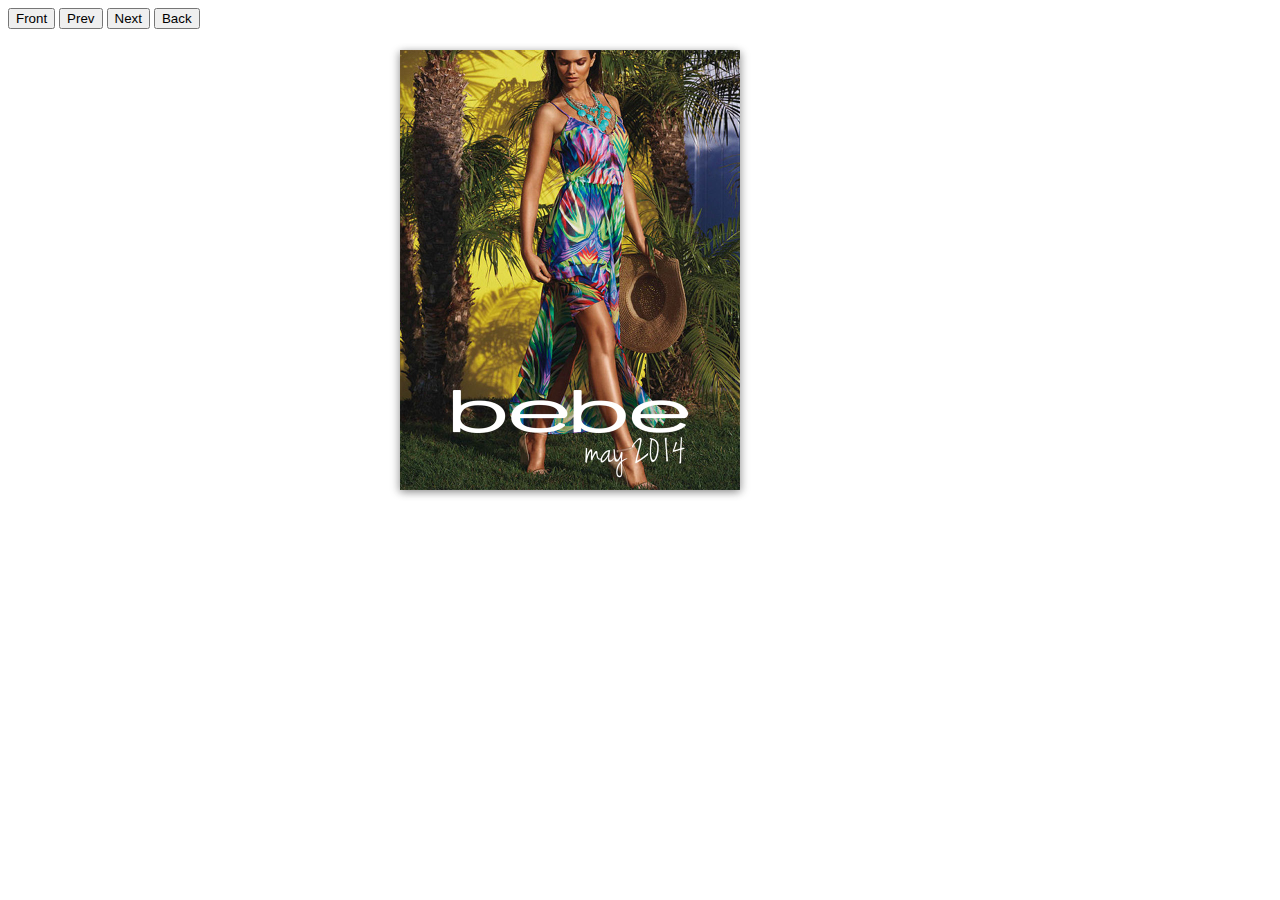
==== jquery/index.html @ e2c91200 "initial commit" ====
<html class=''>
<head>
	<link type="text/css" rel="stylesheet" href="book.css">
	<script src="lib/jquery.min.js"></script>
	<script src="lib/jquery-ui-1.10.4/js/jquery-ui-1.10.4.custom.min.js"></script>
	<script src="lib/jquery.transition.js/jquery.transition.js"></script>
	<script src="lib/jquery.transform.js/jquery.transform2d.js"></script>
	<script src="lib/jquery.transform.js/jquery.transform3d.js"></script>
	<script src="Browser.js"></script>
		<script src="$.js"></script>
	<script src="native.js"></script>
</head>
<body>
	<button onclick='book.showFrontCover()'>Front</button>
	<button onclick='book.showPrevPage()'>Prev</button>
	<button onclick='book.showNextPage()'>Next</button>
	<button onclick='book.showBackCover()'>Back</button>
<!--
	<button onclick='$("body").setClass("fan1")'>Fan 1</button>
	<button onclick='$("body").setClass("fan2")'>Fan 2</button>
-->
	<script src="book.js"></script>
</body>
</html>
---- jquery/book.css ----
book{position:absolute;display:block;left:400px;top:50px;width:340px;height:440px;-webkit-perspective:2000px;-moz-perspective:2000px;-ms-perspective:2000px;perspective:2000px;perspective-origin:left center}
page{position:absolute;left:0;top:0;width:340px;height:440px;-webkit-transform-style:preserve-3d;-moz-transform-style:preserve-3d;-ms-transform-style:preserve-3d;transform-style:preserve-3d;-webkit-transform-origin:left top 0;-moz-transform-origin:left top 0;-ms-transform-origin:left top 0;transform-origin:left top 0;-webkit-transform:rotateY(0deg);-moz-transform:rotateY(0deg);-ms-transform:rotateY(0deg);transform:rotateY(0deg);-webkit-transition:-webkit-transform .5s 0s,z-index .1s .1s;-moz-transition:-moz-transform .5s 0s,z-index .1s .1s;-ms-transition:-ms-transform .5s 0s,z-index .1s .1s;transition:transform .5s 0s,z-index .1s .1s}
side{display:block;position:absolute;left:0;top:0;width:340px;height:440px;-webkit-background-size:100% 100%;-moz-background-size:100% 100%;-ms-background-size:100% 100%;background-size:100% 100%;-webkit-backface-visibility:hidden;-moz-backface-visibility:hidden;-ms-backface-visibility:hidden;backface-visibility:hidden;-webkit-touch-callout:none;-webkit-user-select:none;-moz-user-select:none;-ms-user-select:none;user-select:none}
page.active{box-shadow:0 2px 5px rgba(0,0,0,.25)}
page.frontCover{display:block!important;box-shadow:2px 2px 8px rgba(0,0,0,.25)}
page.frontCover.active{box-shadow:2px 2px 8px rgba(0,0,0,.25),0 2px 5px rgba(0,0,0,.25)}
page.backCover{display:block!important;box-shadow:-2px 2px 8px rgba(0,0,0,.25)}
page.backCover.active{box-shadow:-2px 2px 8px rgba(0,0,0,.25),0 2px 5px rgba(0,0,0,.25)}
side:after{position:absolute;top:0;width:5%;height:100%;content:' '}
side.front{z-index:2}
side.front:after{left:0;background-image:linear-gradient(left,rgba(0,0,0,.1)0,rgba(0,0,0,0)100%);background-image:-moz-linear-gradient(left,rgba(0,0,0,.1)0,rgba(0,0,0,0)100%);background-image:-webkit-linear-gradient(left,rgba(0,0,0,.1)0,rgba(0,0,0,0)100%)}
side.back{-webkit-transform:rotateY(180deg);-moz-transform:rotateY(180deg);-ms-transform:rotateY(180deg);transform:rotateY(180deg)}
side.back:after{right:0;background-image:linear-gradient(right,rgba(0,0,0,.1)0,rgba(0,0,0,0)100%);background-image:-moz-linear-gradient(right,rgba(0,0,0,.1)0,rgba(0,0,0,0)100%);background-image:-webkit-linear-gradient(right,rgba(0,0,0,.1)0,rgba(0,0,0,0)100%)}
body.flip01 .pp1,body.flip02 .pp2{-webkit-transform:rotateY(-181deg);-moz-transform:rotateY(-181deg);-ms-transform:rotateY(-181deg);transform:rotateY(-181deg)}
body.flip02 .pp2{z-index:102}
body.flip03 .pp3{-webkit-transform:rotateY(-181deg);-moz-transform:rotateY(-181deg);-ms-transform:rotateY(-181deg);transform:rotateY(-181deg);z-index:103}
body.flip04 .pp4{-webkit-transform:rotateY(-181deg);-moz-transform:rotateY(-181deg);-ms-transform:rotateY(-181deg);transform:rotateY(-181deg);z-index:104}
body.flip05 .pp5{-webkit-transform:rotateY(-181deg);-moz-transform:rotateY(-181deg);-ms-transform:rotateY(-181deg);transform:rotateY(-181deg);z-index:105}
body.flip06 .pp6{-webkit-transform:rotateY(-181deg);-moz-transform:rotateY(-181deg);-ms-transform:rotateY(-181deg);transform:rotateY(-181deg);z-index:106}
body.flip07 .pp7{-webkit-transform:rotateY(-181deg);-moz-transform:rotateY(-181deg);-ms-transform:rotateY(-181deg);transform:rotateY(-181deg);z-index:107}
body.flip08 .pp8{-webkit-transform:rotateY(-181deg);-moz-transform:rotateY(-181deg);-ms-transform:rotateY(-181deg);transform:rotateY(-181deg);z-index:108}
body.flip09 .pp9{-webkit-transform:rotateY(-181deg);-moz-transform:rotateY(-181deg);-ms-transform:rotateY(-181deg);transform:rotateY(-181deg);z-index:109}
body.flip10 .pp10{-webkit-transform:rotateY(-181deg);-moz-transform:rotateY(-181deg);-ms-transform:rotateY(-181deg);transform:rotateY(-181deg);z-index:110}
body.fan1 .pp1{-webkit-transform:rotateY(-180deg);-moz-transform:rotateY(-180deg);-ms-transform:rotateY(-180deg);transform:rotateY(-180deg);z-index:1}
body.fan1 .pp2{-webkit-transform:rotateY(-150deg);-moz-transform:rotateY(-150deg);-ms-transform:rotateY(-150deg);transform:rotateY(-150deg);z-index:2}
body.fan1 .pp3{-webkit-transform:rotateY(-120deg);-moz-transform:rotateY(-120deg);-ms-transform:rotateY(-120deg);transform:rotateY(-120deg)}
body.fan1 .pp4{-webkit-transform:rotateY(-60deg);-moz-transform:rotateY(-60deg);-ms-transform:rotateY(-60deg);transform:rotateY(-60deg)}
body.fan1 .pp5{-webkit-transform:rotateY(-30deg);-moz-transform:rotateY(-30deg);-ms-transform:rotateY(-30deg);transform:rotateY(-30deg)}
body.fan1 .pp6{-webkit-transform:rotateY(0deg);-moz-transform:rotateY(0deg);-ms-transform:rotateY(0deg);transform:rotateY(0deg)}
body.fan2 .pp1{-webkit-transform:rotateY(-180deg);-moz-transform:rotateY(-180deg);-ms-transform:rotateY(-180deg);transform:rotateY(-180deg);z-index:1}
body.fan2 .pp2{-webkit-transform:rotateY(-165deg);-moz-transform:rotateY(-165deg);-ms-transform:rotateY(-165deg);transform:rotateY(-165deg);z-index:2}
body.fan2 .pp3{-webkit-transform:rotateY(-150deg);-moz-transform:rotateY(-150deg);-ms-transform:rotateY(-150deg);transform:rotateY(-150deg);z-index:3}
body.fan2 .pp4{-webkit-transform:rotateY(-135deg);-moz-transform:rotateY(-135deg);-ms-transform:rotateY(-135deg);transform:rotateY(-135deg)}
body.fan2 .pp5{-webkit-transform:rotateY(-45deg);-moz-transform:rotateY(-45deg);-ms-transform:rotateY(-45deg);transform:rotateY(-45deg)}
body.fan2 .pp6{-webkit-transform:rotateY(-30deg);-moz-transform:rotateY(-30deg);-ms-transform:rotateY(-30deg);transform:rotateY(-30deg)}
body.fan2 .pp7{-webkit-transform:rotateY(-15deg);-moz-transform:rotateY(-15deg);-ms-transform:rotateY(-15deg);transform:rotateY(-15deg)}
body.fan2 .pp8{-webkit-transform:rotateY(0deg);-moz-transform:rotateY(0deg);-ms-transform:rotateY(0deg);transform:rotateY(0deg)}
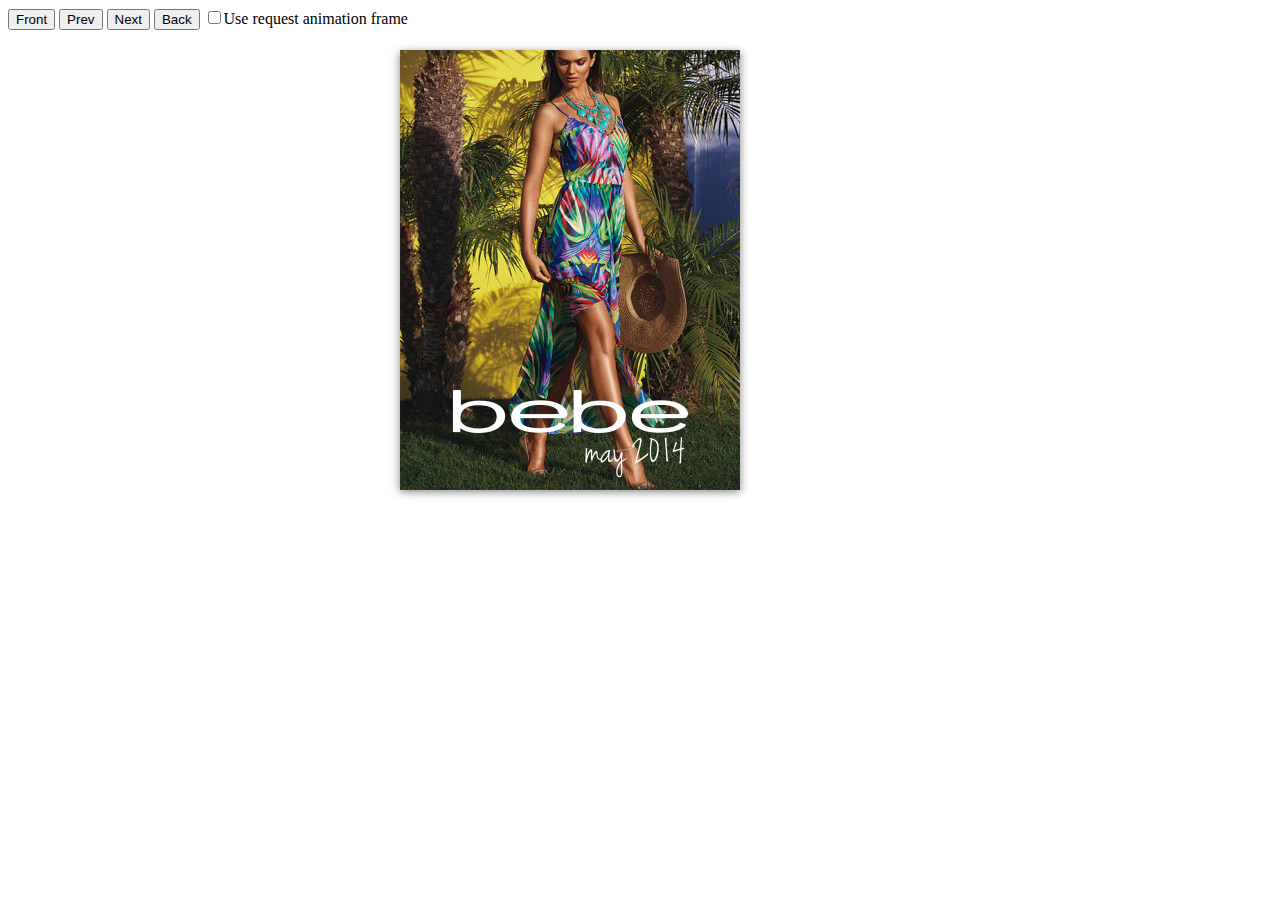
==== commit 943cf6d5: "initial commit" ====
--- a/jquery/index.html
+++ b/jquery/index.html
@@ -1,23 +1,27 @@
 <html class=''>
 <head>
+	<title>jQuery Flipper</title>
+	<meta name="viewport" content="width=device-width, initial-scale=1.0, maximum-scale=1.0, user-scalable=no, minimal-ui" />
 	<link type="text/css" rel="stylesheet" href="book.css">
 	<script src="lib/jquery.min.js"></script>
 	<script src="lib/jquery-ui-1.10.4/js/jquery-ui-1.10.4.custom.min.js"></script>
 	<script src="lib/jquery.transition.js/jquery.transition.js"></script>
 	<script src="lib/jquery.transform.js/jquery.transform2d.js"></script>
 	<script src="lib/jquery.transform.js/jquery.transform3d.js"></script>
+	<script src="lib/toe.min.js"></script>
 	<script src="Browser.js"></script>
 		<script src="$.js"></script>
 	<script src="native.js"></script>
 </head>
 <body>
-	<button onclick='book.showFrontCover()'>Front</button>
-	<button onclick='book.showPrevPage()'>Prev</button>
-	<button onclick='book.showNextPage()'>Next</button>
-	<button onclick='book.showBackCover()'>Back</button>
+	<button onmousedown='book.showFrontCover()'>Front</button>
+	<button onmousedown='book.showPrevPage()'>Prev</button>
+	<button onmousedown='book.showNextPage()'>Next</button>
+	<button onmousedown='book.showBackCover()'>Back</button>
+	<label><input type='checkbox' id='RAF'>Use request animation frame</label>
 <!--
-	<button onclick='$("body").setClass("fan1")'>Fan 1</button>
-	<button onclick='$("body").setClass("fan2")'>Fan 2</button>
+	<button onmousedown='$("body").setClass("fan1")'>Fan 1</button>
+	<button onmousedown='$("body").setClass("fan2")'>Fan 2</button>
 -->
 	<script src="book.js"></script>
 </body>
